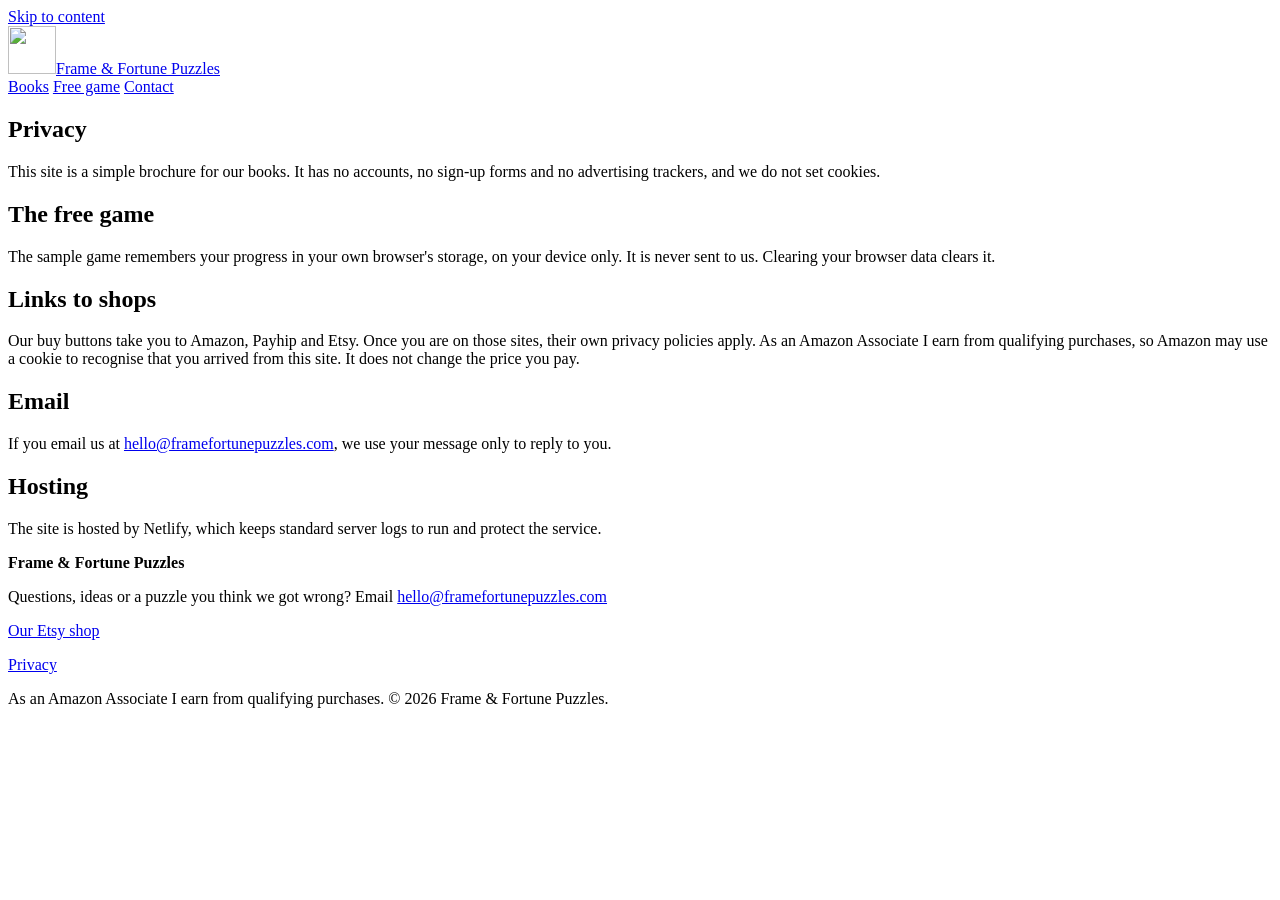
==== site/privacy/index.html @ 00d57058 "First upload of website" ====
<!DOCTYPE html>
<html lang="en-GB">
<head>
<meta charset="utf-8">
<meta name="viewport" content="width=device-width, initial-scale=1">
<title>Privacy | Frame &amp; Fortune Puzzles</title>
<meta name="description" content="How Frame and Fortune Puzzles handles your information.">
<link rel="canonical" href="https://framefortunepuzzles.com/privacy/">
<meta name="theme-color" content="#0a2817">
<link rel="icon" type="image/png" sizes="32x32" href="/assets/img/favicon-32.png">
<link rel="apple-touch-icon" href="/assets/img/apple-touch-icon.png">
<link rel="preload" href="/assets/fonts/cormorant-garamond-latin-700-normal.woff2" as="font" type="font/woff2" crossorigin>
<link rel="stylesheet" href="/assets/css/site.css">
</head>
<body>
<a class="skip" href="#main">Skip to content</a>

<header class="site-header">
  <div class="wrap">
    <a class="brand" href="/"><img src="/assets/img/logo-96.webp" alt="" width="48" height="48"><span>Frame &amp; Fortune Puzzles</span></a>
    <nav class="site-nav" aria-label="Main">
      <a href="/#books">Books</a>
      <a href="/play/snooker-volume-1/">Free game</a>
      <a href="/#contact">Contact</a>
    </nav>
  </div>
</header>

<main id="main">
  <section class="section">
    <div class="wrap prose">
      <h1>Privacy</h1>
      <p>This site is a simple brochure for our books. It has no accounts, no sign-up forms and no advertising trackers, and we do not set cookies.</p>
      <h2>The free game</h2>
      <p>The sample game remembers your progress in your own browser's storage, on your device only. It is never sent to us. Clearing your browser data clears it.</p>
      <h2>Links to shops</h2>
      <p>Our buy buttons take you to Amazon, Payhip and Etsy. Once you are on those sites, their own privacy policies apply. As an Amazon Associate I earn from qualifying purchases, so Amazon may use a cookie to recognise that you arrived from this site. It does not change the price you pay.</p>
      <h2>Email</h2>
      <p>If you email us at <a href="mailto:hello@framefortunepuzzles.com">hello@framefortunepuzzles.com</a>, we use your message only to reply to you.</p>
      <h2>Hosting</h2>
      <p>The site is hosted by Netlify, which keeps standard server logs to run and protect the service.</p>
    </div>
  </section>
</main>

<footer class="site-footer" id="contact">
  <div class="wrap">
    <div class="footer-grid">
      <div>
        <p><strong>Frame &amp; Fortune Puzzles</strong></p>
        <p>Questions, ideas or a puzzle you think we got wrong? Email <a href="mailto:hello@framefortunepuzzles.com">hello@framefortunepuzzles.com</a></p>
      </div>
      <div>
        <p><a href="https://www.etsy.com/shop/FrameFortunePuzzles">Our Etsy shop</a></p>
        <p><a href="/privacy/">Privacy</a></p>
      </div>
    </div>
    <p class="disclosure">As an Amazon Associate I earn from qualifying purchases. &copy; <span data-year>2026</span> Frame &amp; Fortune Puzzles.</p>
  </div>
</footer>
<script src="/assets/js/site.js"></script>
</body>
</html>
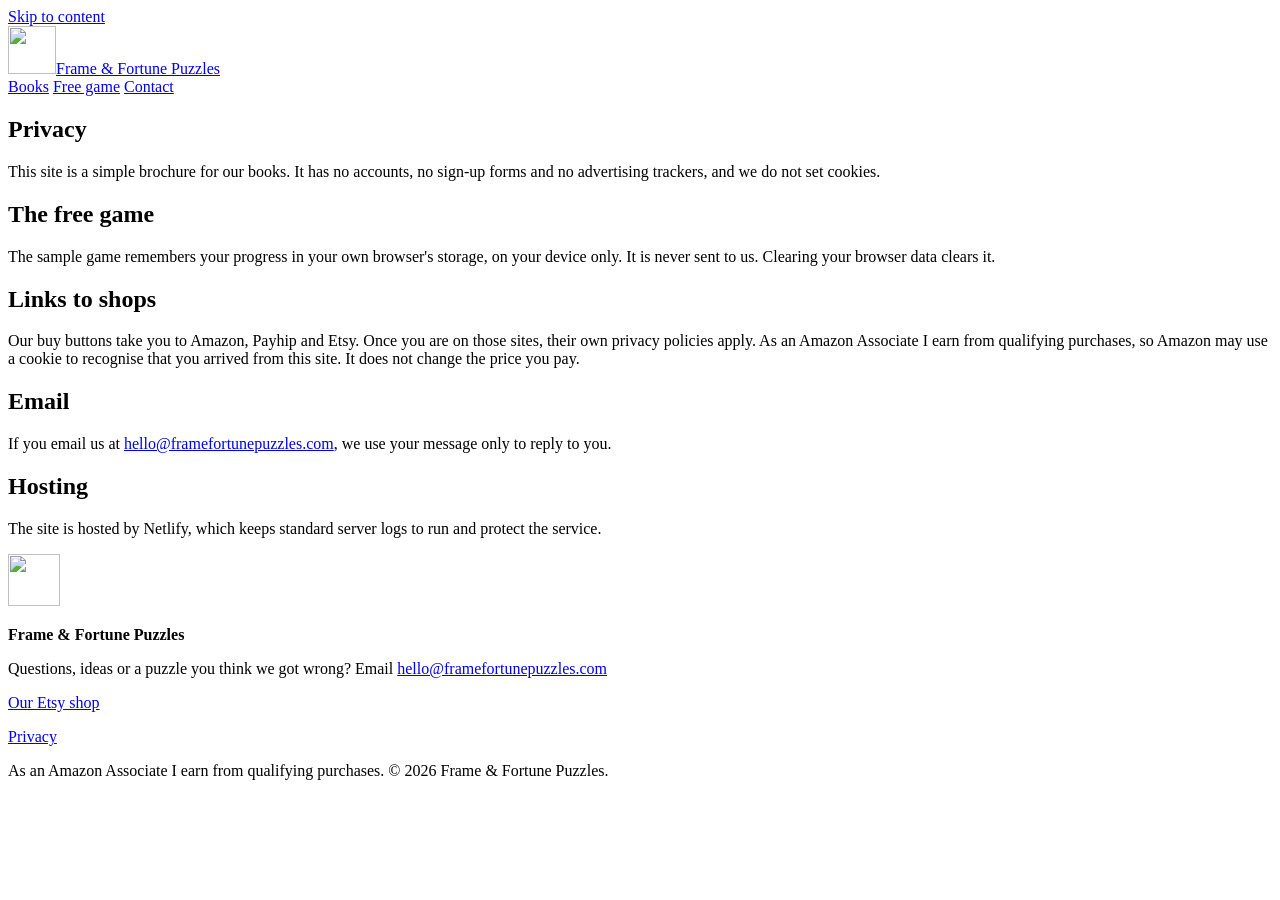
==== commit 5038380c: "Redesign: image-led felt and gold look, books.json for every link - books.json is the single source " ====
--- a/site/privacy/index.html
+++ b/site/privacy/index.html
@@ -46,9 +46,12 @@
 <footer class="site-footer" id="contact">
   <div class="wrap">
     <div class="footer-grid">
-      <div>
-        <p><strong>Frame &amp; Fortune Puzzles</strong></p>
-        <p>Questions, ideas or a puzzle you think we got wrong? Email <a href="mailto:hello@framefortunepuzzles.com">hello@framefortunepuzzles.com</a></p>
+      <div class="footer-brand">
+        <img src="/assets/img/logo-96.webp" alt="" width="52" height="52" loading="lazy">
+        <div>
+          <p><strong>Frame &amp; Fortune Puzzles</strong></p>
+          <p>Questions, ideas or a puzzle you think we got wrong? Email <a href="mailto:hello@framefortunepuzzles.com">hello@framefortunepuzzles.com</a></p>
+        </div>
       </div>
       <div>
         <p><a href="https://www.etsy.com/shop/FrameFortunePuzzles">Our Etsy shop</a></p>
